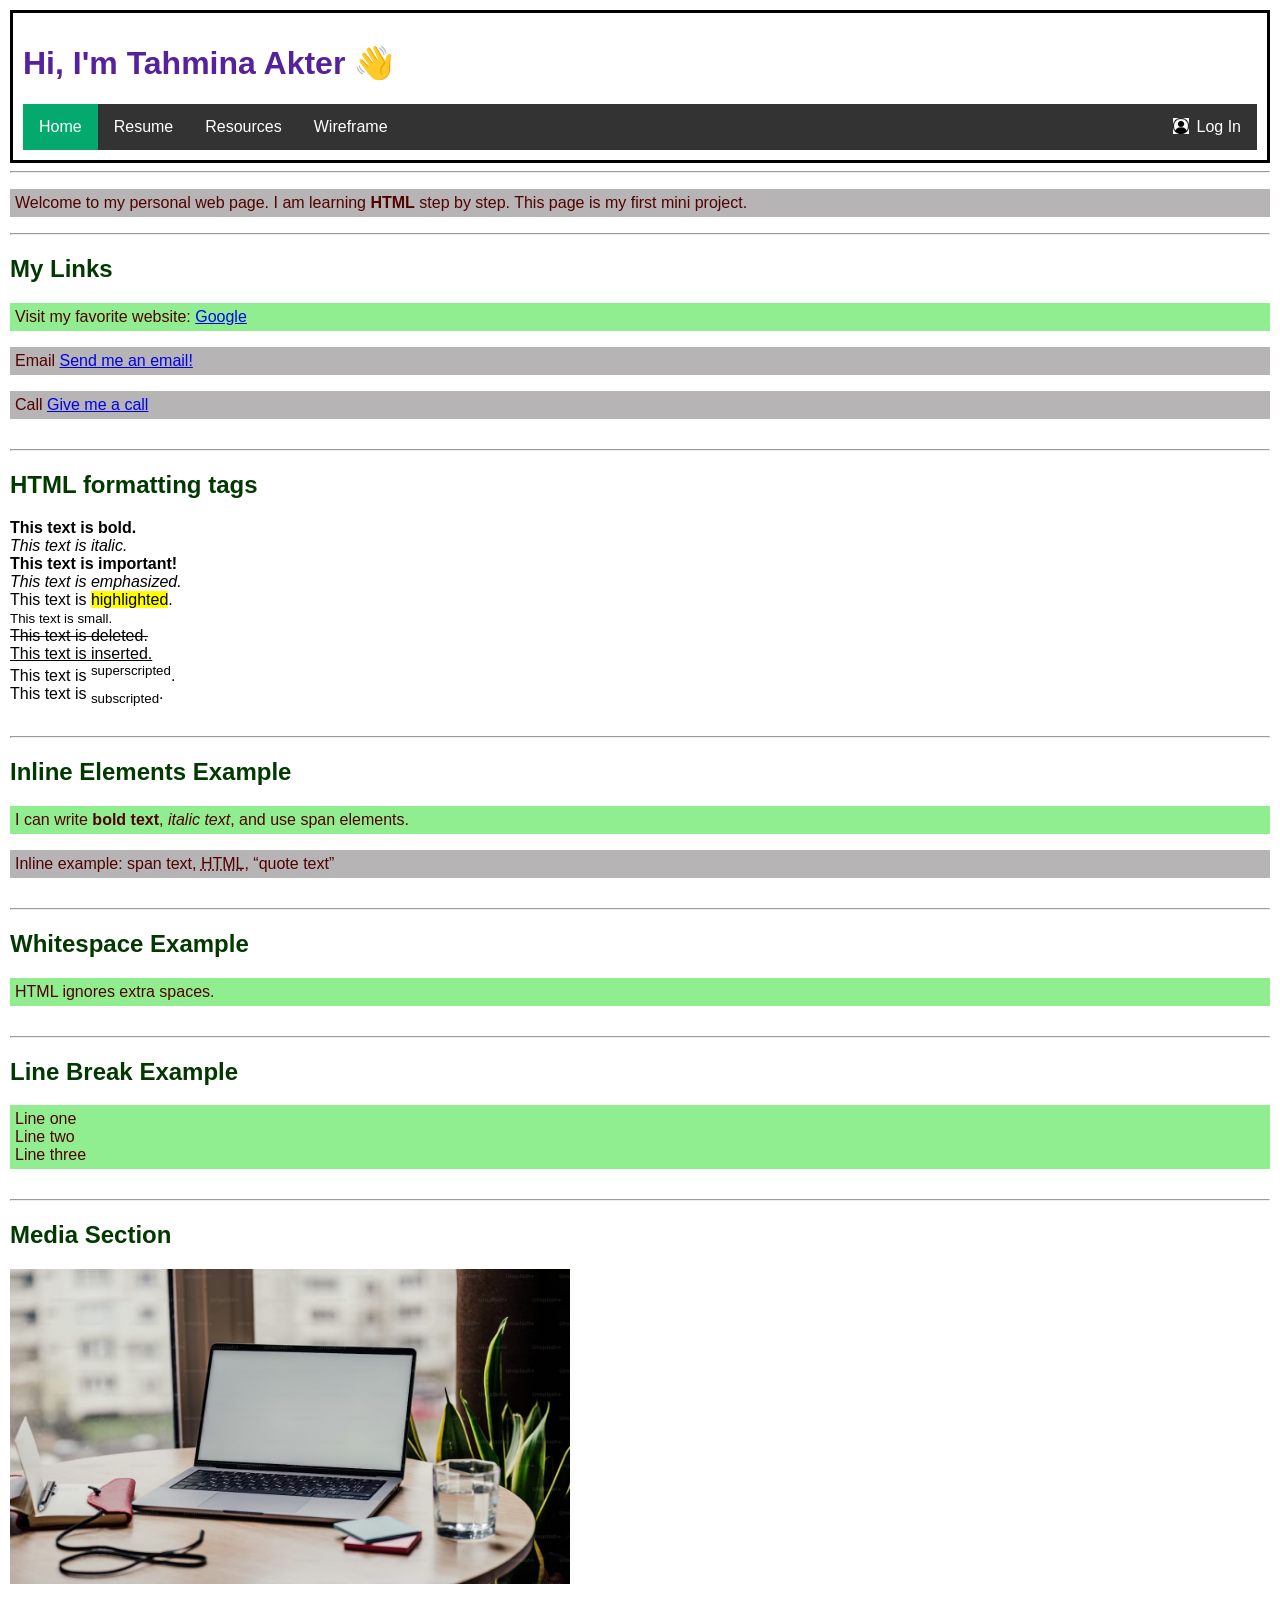
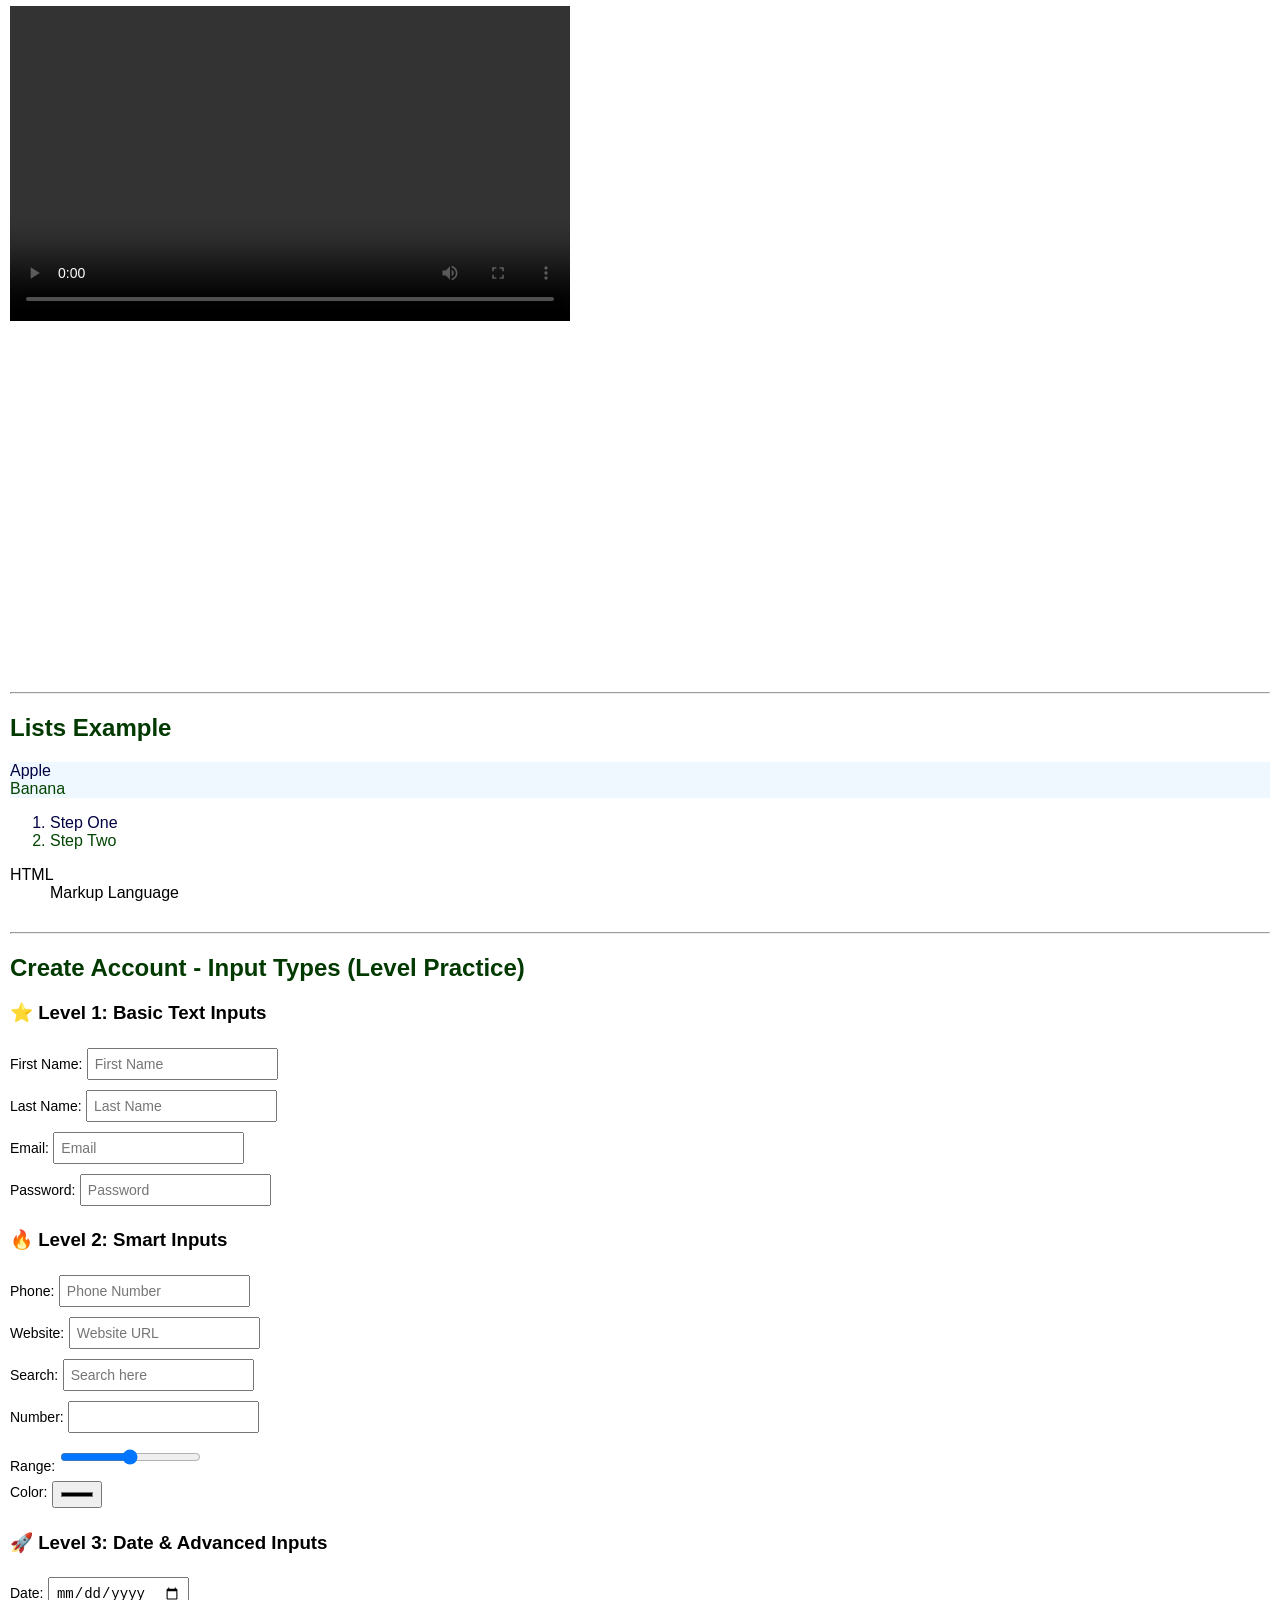
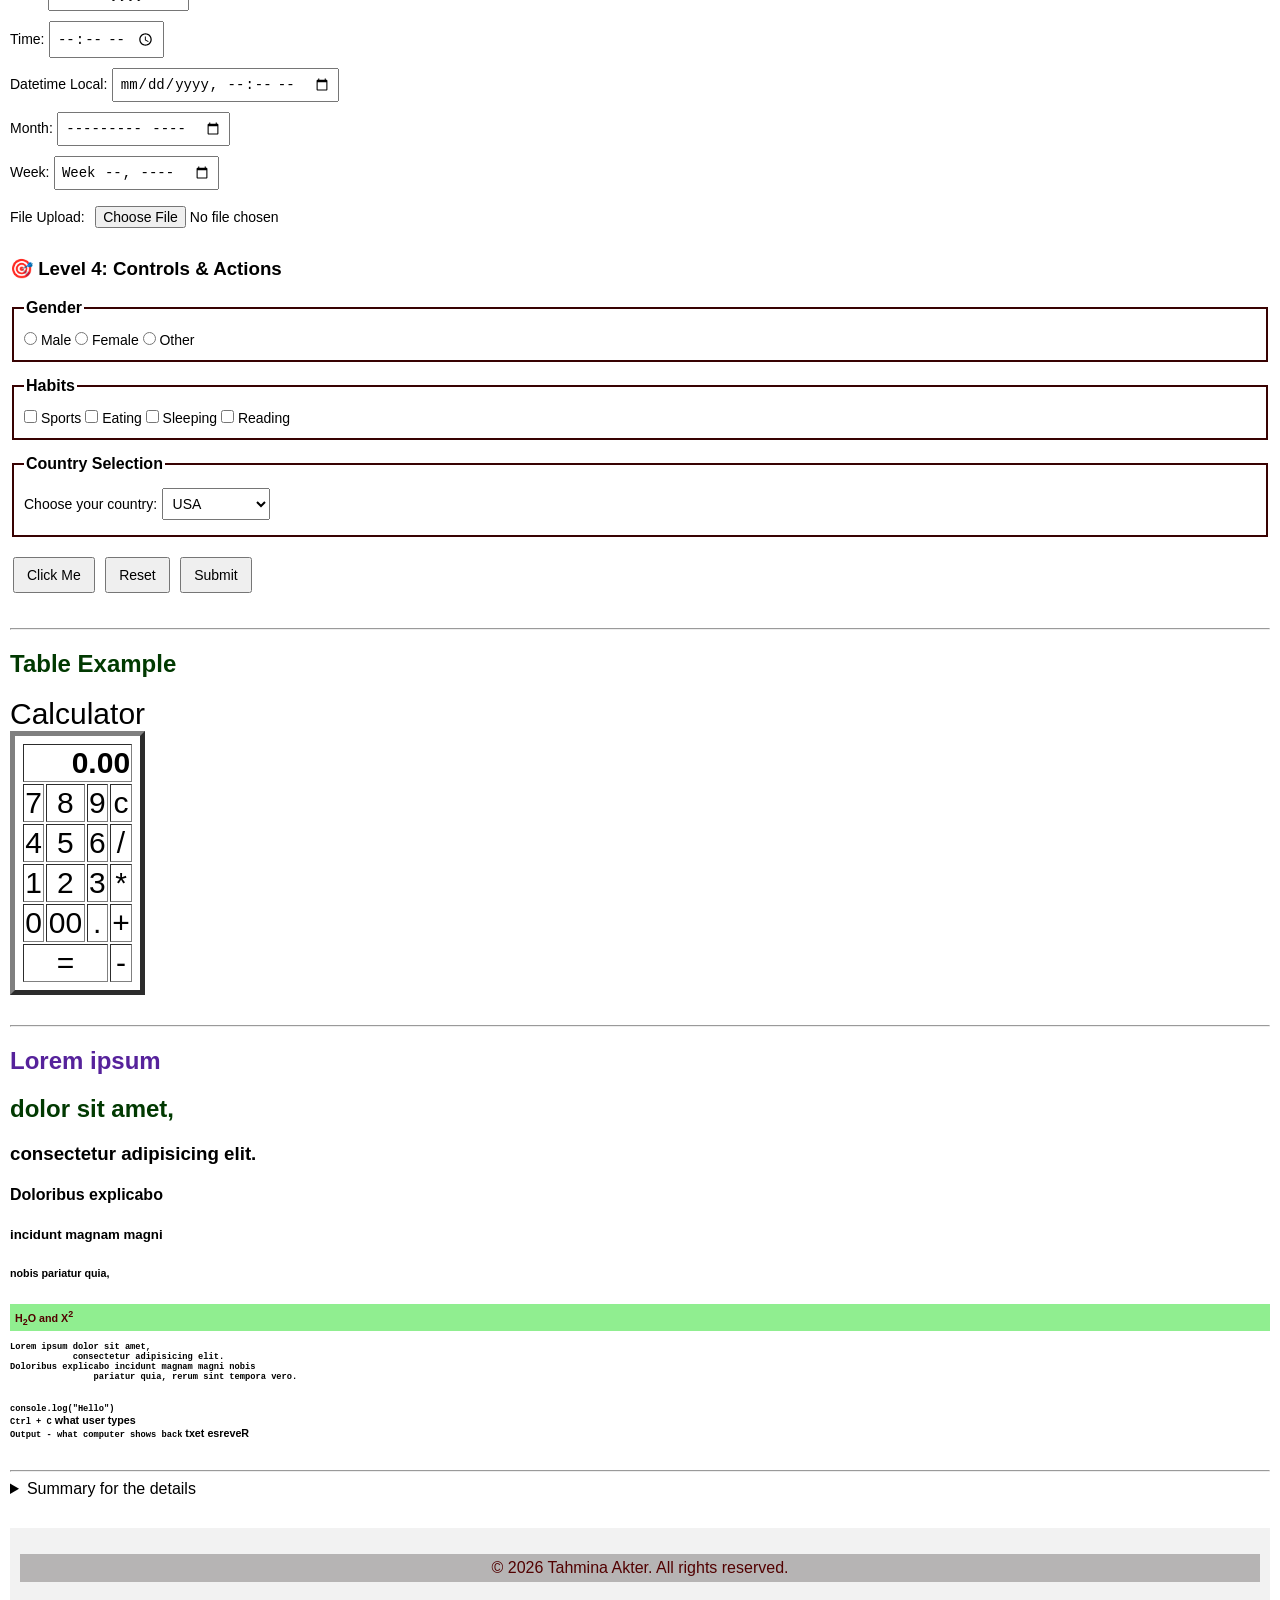
==== index.html @ 20cc5411 "Second Commit" ====
<!DOCTYPE html> <!-- tells the browser this is HTML5 -->
<html> <!-- root of your webpage -->

<head> <!-- This part is not visible on the page. It configures your site. -->
    <meta charset="utf-8"> <!-- Supports all characters -->
    <meta name="description" content="Fundamentals of HTML and CSS"> <!-- Helps SEO -->
    <title>Fundamentals-of-HTML-CSS</title> <!-- Shows in browser tab -->
    <link rel="stylesheet" href="./style.css"> <!-- Connects your CSS file -->

    <style>
        .wave {
            display: inline-block;
            transform-origin: 70% 70%;
            /* natural wave ratio */
            animation: wave-animation 2s infinite;
        }

        /* Defines how the hand rotates over time */
        @keyframes wave-animation {
            0% {
                transform: rotate(0deg);
            }

            15% {
                transform: rotate(14deg);
            }

            30% {
                transform: rotate(-8deg);
            }

            40% {
                transform: rotate(14deg);
            }

            50% {
                transform: rotate(-4deg);
            }

            60% {
                transform: rotate(10deg);
            }

            70% {
                transform: rotate(0deg);
            }

            100% {
                transform: rotate(0deg);
            }
        }
    </style>
</head>

<body> <!-- This part is visible on the page -->

    <!-- ================= HEADER ================= -->
    <header style="border: 3px solid black; padding: 10px">
        <!-- header contains Title (h1), Navigation (nav) & <span> is inline -->
        <h1>Hi, I'm Tahmina Akter <span class="wave">👋</span></h1>
        <nav aria-label="Primary navigation"> <!-- (SEO + accessibility) -->
            <ul>
                <li><a class="active" href="./index.html" target="_self" title="Landing page">Home</a></li>
                <li><a href="./resume/resume.html" target="_blank" title="Online Resume">Resume</a></li>
                <li><a href="./resources.html" target="_self" title="Practice Coding">Resources</a></li>
                <li><a href="https://wireframe.cc/D2swz4" target="_blank" rel="noopener noreferrer"
                        title="Landing Page Wireframe">Wireframe</a>
                </li>
                <li><a href="./login/login.html" target="_self" title="Login Page"><img src="./media/images/login.png"
                            alt="Login Icon" class="login-user" />Log In </a>
                </li>
            </ul>
        </nav>
    </header>

    <hr>

    <main> <!-- Main content (good for SEO + accessibility) -->

        <!-- ================= INTRO ================= -->
        <p>
            Welcome to my personal web page.
            I am learning <strong>HTML</strong> step by step.
            This page is my first mini project.
        </p>

        <hr>

        <!-- ================= LINKS ================= -->
        <section>
            <h2>My Links</h2>
            <p>
                Visit my favorite website:
                <a href="https://www.google.com">Google</a>
            </p>
            <p>
                Email
                <a href="mailto:tahmina.usa24@gmail.com">Send me an email!</a>
            </p>
            <p>
                Call
                <a href="tel:+13474076781">Give me a call</a>
            </p>
        </section>

        <hr>

        <!-- ================= SKILLS ================= -->
        <section>
            <h2>HTML formatting tags</h2>
            <b>This text is bold.</b><br>
            <i>This text is italic.</i><br>
            <strong>This text is important!</strong><br>
            <em>This text is emphasized.</em><br>
            This text is <mark>highlighted</mark>.<br>
            <small>This text is small.</small><br>
            <del>This text is deleted.</del><br>
            <ins>This text is inserted.</ins><br>
            This text is <sup>superscripted</sup>.<br>
            This text is <sub>subscripted</sub>.<br>
        </section>

        <hr>

        <!-- ================= INLINE EXAMPLES ================= -->
        <section>
            <h2>Inline Elements Example</h2>
            <p>
                I can write <b>bold text</b>, <em>italic text</em>,
                and use <span>span elements</span>.
            </p>

            <p>
                Inline example: <span>span text</span>,
                <abbr title="HyperText Markup Language">HTML</abbr>,
                <q>quote text</q>
            </p>
        </section>

        <hr>

        <!-- ================= WHITESPACE ================= -->
        <section>
            <h2>Whitespace Example</h2>
            <p>
                HTML ignores extra spaces.
            </p>
        </section>

        <hr>

        <!-- ================= LINE BREAK ================= -->
        <section>
            <h2>Line Break Example</h2>
            <p>
                Line one<br>
                Line two<br>
                Line three
            </p>
        </section>

        <hr>

        <!-- ================= MEDIA ================= -->
        <section>
            <h2>Media Section</h2>

            <img src="./media/images/pic1.png" alt="An image description" width="560px" height="315px">

            <br><br>

            <video width="560px" height="315px" controls>
                <source src="./media/vedio/vedio.mp4" type="video/mp4">
                <!-- <track src="subtitle.vtt" kind="subtitles" srclang="en" label="English"> -->
            </video>

            <br><br>

            <iframe width="560px" height="315px" src="https://www.youtube.com/embed/kUMe1FH4CHE"
                title="YouTube video player" frameborder="0" allowfullscreen>
            </iframe>

        </section>

        <hr>

        <!-- ================= LISTS ================= -->
        <section>
            <h2>Lists Example</h2>

            <ul style="display: block; background-color: aliceblue">
                <li>Apple</li>
                <li>Banana</li>
            </ul>

            <ol>
                <li>Step One</li>
                <li>Step Two</li>
            </ol>

            <dl>
                <dt>HTML</dt>
                <dd>Markup Language</dd>
            </dl>
        </section>

        <hr>

        <!-- ================= FORM ================= -->
        <section>
            <h2>Create Account - Input Types (Level Practice)</h2>

            <form action="#">

                <!-- ================= LEVEL 1 ================= -->
                <h3>⭐ Level 1: Basic Text Inputs</h3>

                <label>First Name:</label>
                <input type="text" placeholder="First Name" required><br>

                <label>Last Name:</label>
                <input type="text" placeholder="Last Name" required><br>

                <label>Email:</label>
                <input type="email" placeholder="Email"><br>

                <label>Password:</label>
                <input type="password" placeholder="Password"><br>


                <!-- ================= LEVEL 2 ================= -->
                <h3>🔥 Level 2: Smart Inputs</h3>

                <label>Phone:</label>
                <input type="tel" placeholder="Phone Number"><br>

                <label>Website:</label>
                <input type="url" placeholder="Website URL"><br>

                <label>Search:</label>
                <input type="search" placeholder="Search here"><br>

                <label>Number:</label>
                <input type="number"><br>

                <label>Range:</label>
                <input type="range"><br>

                <label>Color:</label>
                <input type="color"><br>


                <!-- ================= LEVEL 3 ================= -->
                <h3>🚀 Level 3: Date & Advanced Inputs</h3>

                <label>Date:</label>
                <input type="date"><br>

                <label>Time:</label>
                <input type="time"><br>

                <label>Datetime Local:</label>
                <input type="datetime-local"><br>

                <label>Month:</label>
                <input type="month"><br>

                <label>Week:</label>
                <input type="week"><br>

                <label>File Upload:</label>
                <input type="file"><br>


                <!-- ================= LEVEL 4 ================= -->
                <h3>🎯 Level 4: Controls & Actions</h3>
                <fieldset>
                    <legend>Gender</legend>

                    <label>
                        <input type="radio" name="gender" value="male">
                        Male
                    </label>

                    <label>
                        <input type="radio" name="gender" value="female">
                        Female
                    </label>

                    <label>
                        <input type="radio" name="gender" value="other">
                        Other
                    </label>
                </fieldset>

                <fieldset>
                    <legend>Habits</legend>

                    <label>
                        <input type="checkbox" name="habits" value="sports">
                        Sports
                    </label>

                    <label>
                        <input type="checkbox" name="habits" value="eating">
                        Eating
                    </label>

                    <label>
                        <input type="checkbox" name="habits" value="sleeping">
                        Sleeping
                    </label>

                    <label>
                        <input type="checkbox" name="habits" value="reading">
                        Reading
                    </label>
                </fieldset>

                <fieldset>
                    <legend>Country Selection</legend>

                    <!-- id → used for label + JavaScript; name → used when submitting form data to a server; Use for="id" → most common and clean -->
                    <label for="country">Choose your country:</label>
                    <select id="country" name="country">
                        <option value="bangladesh">Bangladesh</option>
                        <option value="usa" selected>USA</option>
                        <option value="uk">UK</option>
                        <option value="canada">Canada</option>
                        <option value="india">India</option>
                    </select>
                </fieldset>

                <input type="button" value="Click Me">
                <input type="reset">
                <input type="submit">

            </form>
        </section>

        <hr>

        <!-- ================= TABLE ================= -->
        <section>
            <h2>Table Example</h2>

            <table border="5">
                <caption>Calculator</caption>
                <thead>
                    <tr>
                        <th colspan="4" style="text-align: right;">0.00</th>
                    </tr>
                </thead>
                <tbody>
                    <tr>
                        <td>7</td>
                        <td>8</td>
                        <td>9</td>
                        <td>c</td>
                    </tr>
                    <tr>
                        <td>4</td>
                        <td>5</td>
                        <td>6</td>
                        <td>/</td>
                    </tr>

                    <tr>
                        <td>1</td>
                        <td>2</td>
                        <td>3</td>
                        <td>*</td>
                    </tr>

                    <tr>
                        <td>0</td>
                        <td>00</td>
                        <td>.</td>
                        <td>+</td>
                    </tr>
                </tbody>
                <tfoot>
                    <tr>
                        <td colspan="3">=</td>
                        <td>-</td>
                    </tr>
                </tfoot>
            </table>
        </section>

        <hr>

        <!-- ================= EXTRA ELEMENTS ================= -->
        <section>
            <h1>Lorem ipsum</h1>
            <h2>dolor sit amet,</h2>
            <h3>consectetur adipisicing elit.<h3>
                    <h4>Doloribus explicabo<h4>
                            <h5>incidunt magnam magni<h5>
                                    <h6>nobis pariatur quia,<h6>

                                            <p>H<sub>2</sub>O and X<sup>2</sup></p>

                                            <pre>Lorem ipsum dolor sit amet, 
            consectetur adipisicing elit.
Doloribus explicabo incidunt magnam magni nobis
                pariatur quia, rerum sint tempora vero.
            </pre>

                                            <code>console.log("Hello")</code>

                                            <br>

                                            <kbd>Ctrl + C</kbd> what user types

                                            <br>

                                            <samp>Output - what computer shows back</samp>

                                            <bdo dir="rtl">Reverse text</bdo>

                                            <noscript>This website works best with JavaScript enabled.</noscript>
        </section>

        <hr>

        <!-- DETAILS FIXED -->
        <details>
            <summary>Summary for the details</summary>
            <p>This is hidden content that can be expanded.</p>
        </details>

    </main>

    <!-- ================= FOOTER ================= -->
    <footer>
        <p>© 2026 Tahmina Akter. All rights reserved.</p>
    </footer>


</body>

</html>
---- style.css ----
/* ============ GLOBAL SETTING ============ */
*,
*::before,
*::after {
    box-sizing: border-box;
}

body {
    margin: 10px;
    font-family: Arial, sans-serif;
}

/* =============== HEADINGS =============== */
h1 {
    color: rgb(86, 34, 155);
}

h2 {
    color: rgb(1, 57, 1);
}

/* =============== PARAGRAPH =============== */
p {
    background-color: rgb(182, 180, 180);
    padding: 5px;
    color: #520101;
}

table {
    margin: 5px 0;
    /* 5px → top and bottom margin; 0 → left and right margin */
    padding: 6px;
    font-size: 30px;
    text-align: center;
}

/* ================= NAVBAR ================= */
ul {
    display: flex;
    /* Horizontal layout */
    list-style: none;
    margin: 0;
    padding: 0;
    background-color: #333;
}

li:last-child {
    border-right: none;
    margin-left: auto;
    /* pushes login to right */
}

li a {
    display: flex;
    color: white;
    text-align: center;
    padding: 14px 16px;
    text-decoration: none;
}

li a:hover {
    background-color: #111;
}

li a.active {
    background-color: #04AA6D;
}

/* ============== LOGIN ICON ============== */
.login-user {
    height: 1em;
    /* Makes icon same size as text */
    margin-right: 0.5em;

}

/* LIST COLORS (Targets specific list items)  */

li:nth-child(1) {
    color: rgb(2, 2, 67);
}

li:nth-child(2) {
    color: rgb(2, 68, 2);
}

/* =============== SECTIONS =============== */
section {
    margin-bottom: 30px;
}

section p:first-of-type {
    background: lightgreen;
}

/* ============= FORM STYLING ============= */
input,
select {
    margin: 5px 0;
    /* 5px → top and bottom margin; 0 → left and right margin */
    padding: 6px;
    font-size: 14px;
}

fieldset {
    margin-bottom: 15px;
    padding: 10px;
    border: 2px solid #380202;
}

legend {
    font-weight: bold;
}

label {
    font-size: 14px;
    margin-top: 10px;
}

/* ============= BUTTONS ============= */
input[type="button"],
input[type="reset"],
input[type="submit"] {
    padding: 8px 12px;
    margin: 5px 3px;
    cursor: pointer;
}


/* ================= FOOTER ================= */
footer {
    text-align: center;
    margin-top: 30px;
    padding: 10px;
    background: #f2f2f2;
}
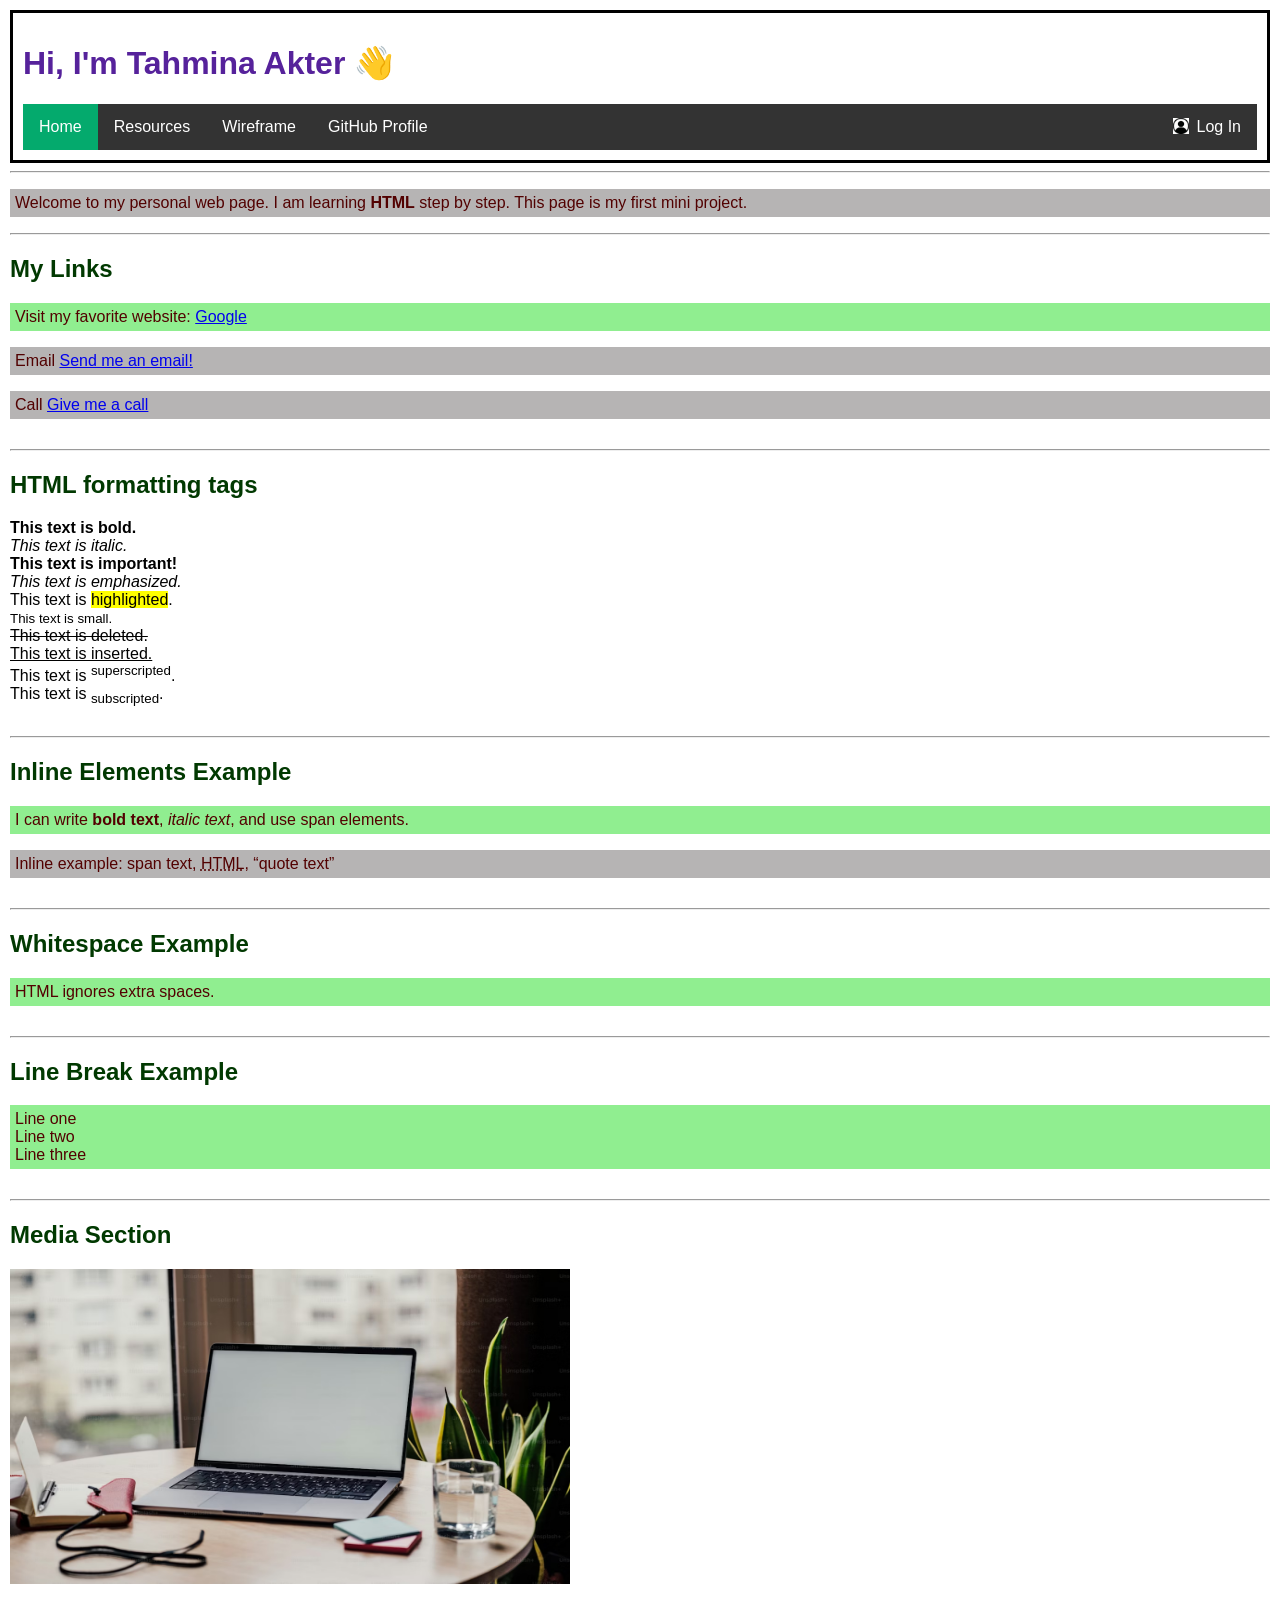
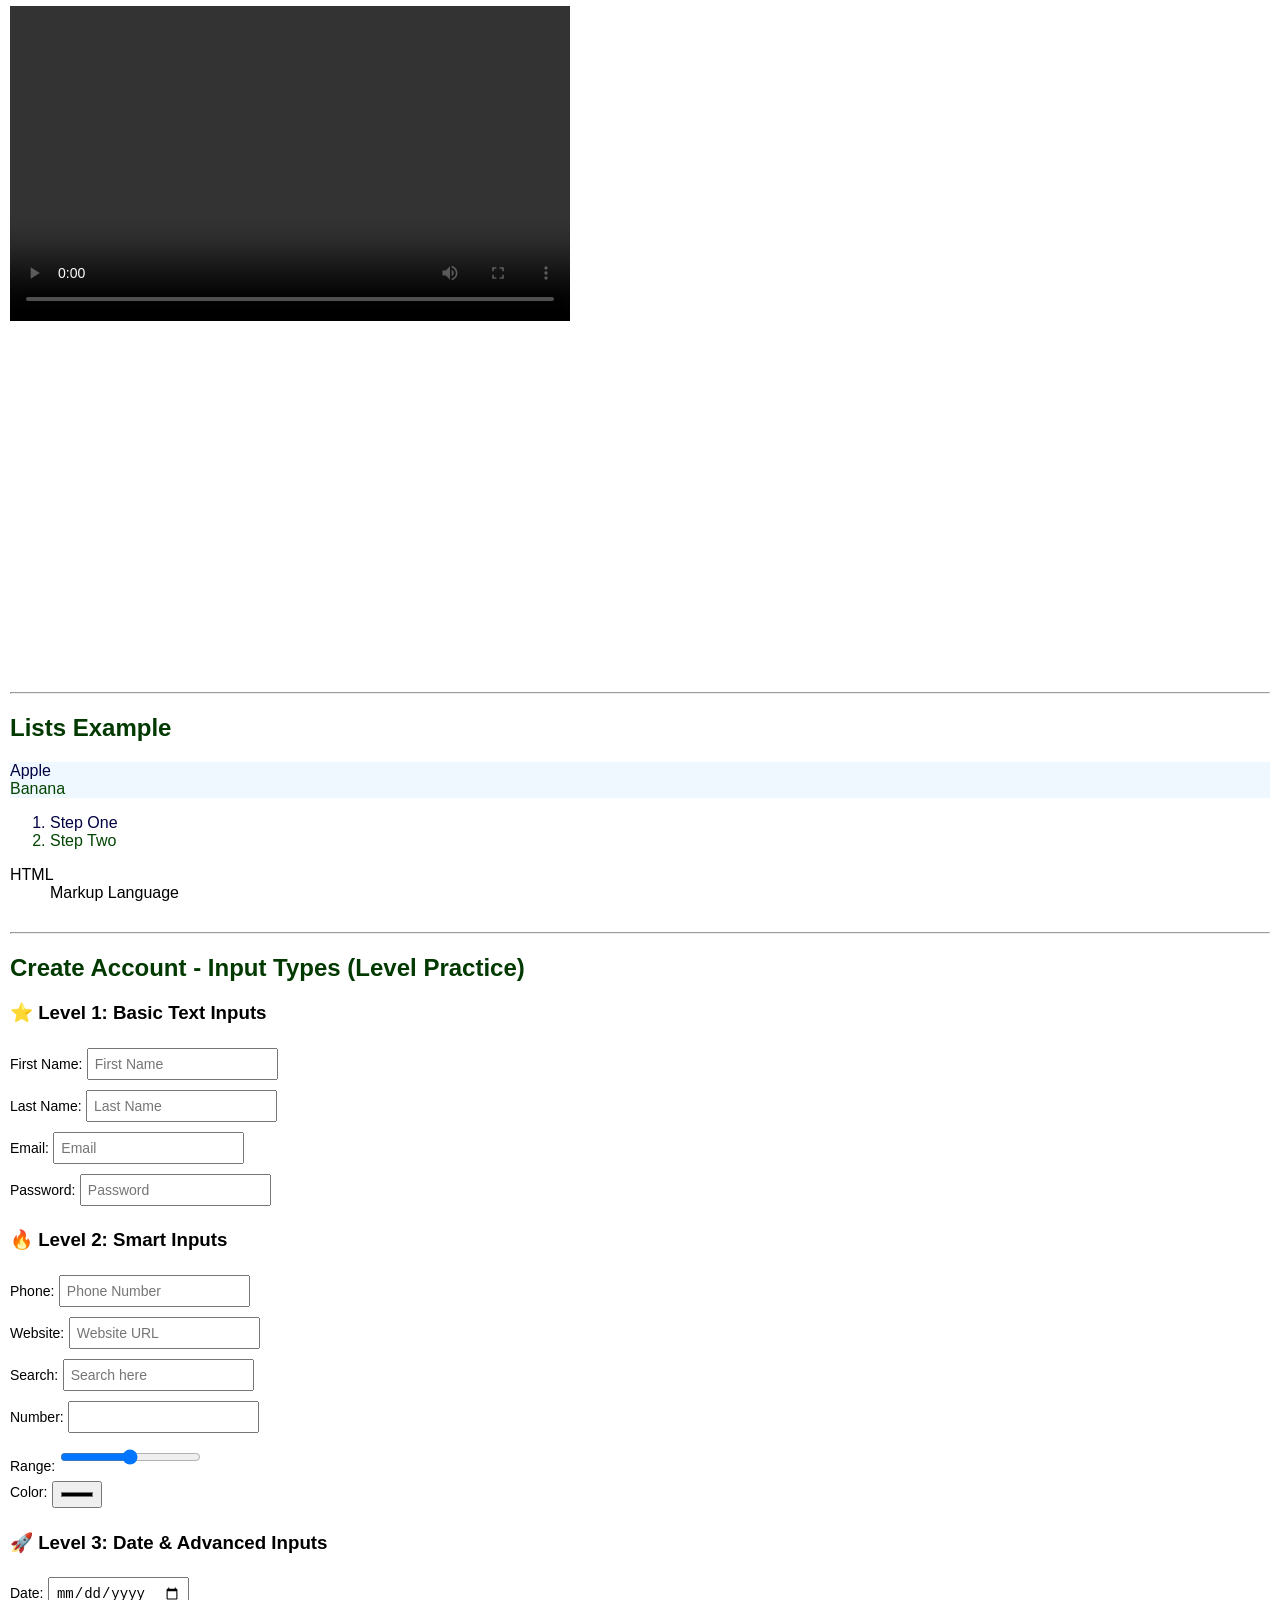
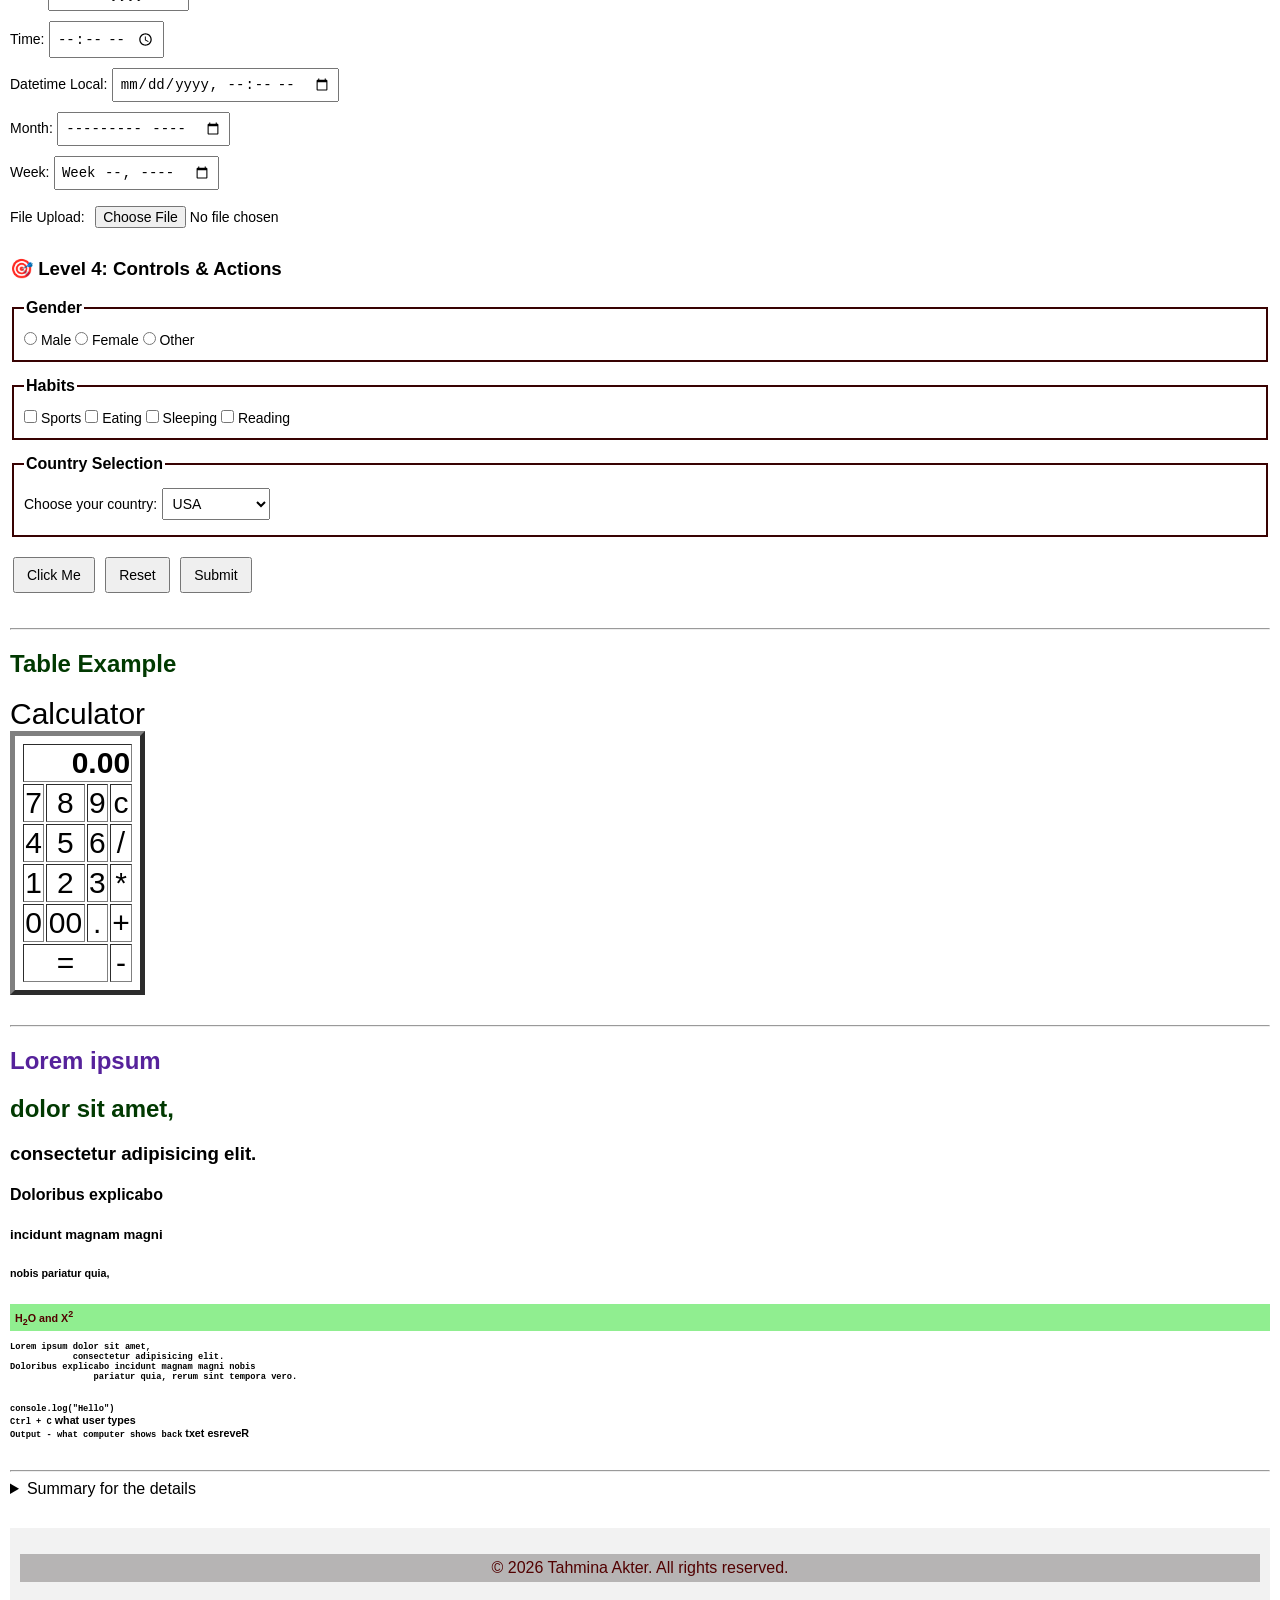
==== commit 532506ae: "New Update" ====
--- a/index.html
+++ b/index.html
@@ -5,6 +5,7 @@
     <meta charset="utf-8"> <!-- Supports all characters -->
     <meta name="description" content="Fundamentals of HTML and CSS"> <!-- Helps SEO -->
     <title>Fundamentals-of-HTML-CSS</title> <!-- Shows in browser tab -->
+    <link rel="icon" href="./media/images/favicon.ico" type="image/x-icon" sizes="32x32">
     <link rel="stylesheet" href="./style.css"> <!-- Connects your CSS file -->
 
     <style>
@@ -61,10 +62,12 @@
         <nav aria-label="Primary navigation"> <!-- (SEO + accessibility) -->
             <ul>
                 <li><a class="active" href="./index.html" target="_self" title="Landing page">Home</a></li>
-                <li><a href="./resume/resume.html" target="_blank" title="Online Resume">Resume</a></li>
                 <li><a href="./resources.html" target="_self" title="Practice Coding">Resources</a></li>
                 <li><a href="https://wireframe.cc/D2swz4" target="_blank" rel="noopener noreferrer"
                         title="Landing Page Wireframe">Wireframe</a>
+                </li>
+                <li><a href="https://github.com/tahmina-official" target="_blank" rel="noopener noreferrer"
+                        title="Landing Page Wireframe">GitHub Profile</a>
                 </li>
                 <li><a href="./login/login.html" target="_self" title="Login Page"><img src="./media/images/login.png"
                             alt="Login Icon" class="login-user" />Log In </a>
@@ -171,7 +174,7 @@
 
             <video width="560px" height="315px" controls>
                 <source src="./media/vedio/vedio.mp4" type="video/mp4">
-                <!-- <track src="subtitle.vtt" kind="subtitles" srclang="en" label="English"> -->
+                <track src="subtitle.vtt" kind="subtitles" srclang="en" label="English">
             </video>
 
             <br><br>
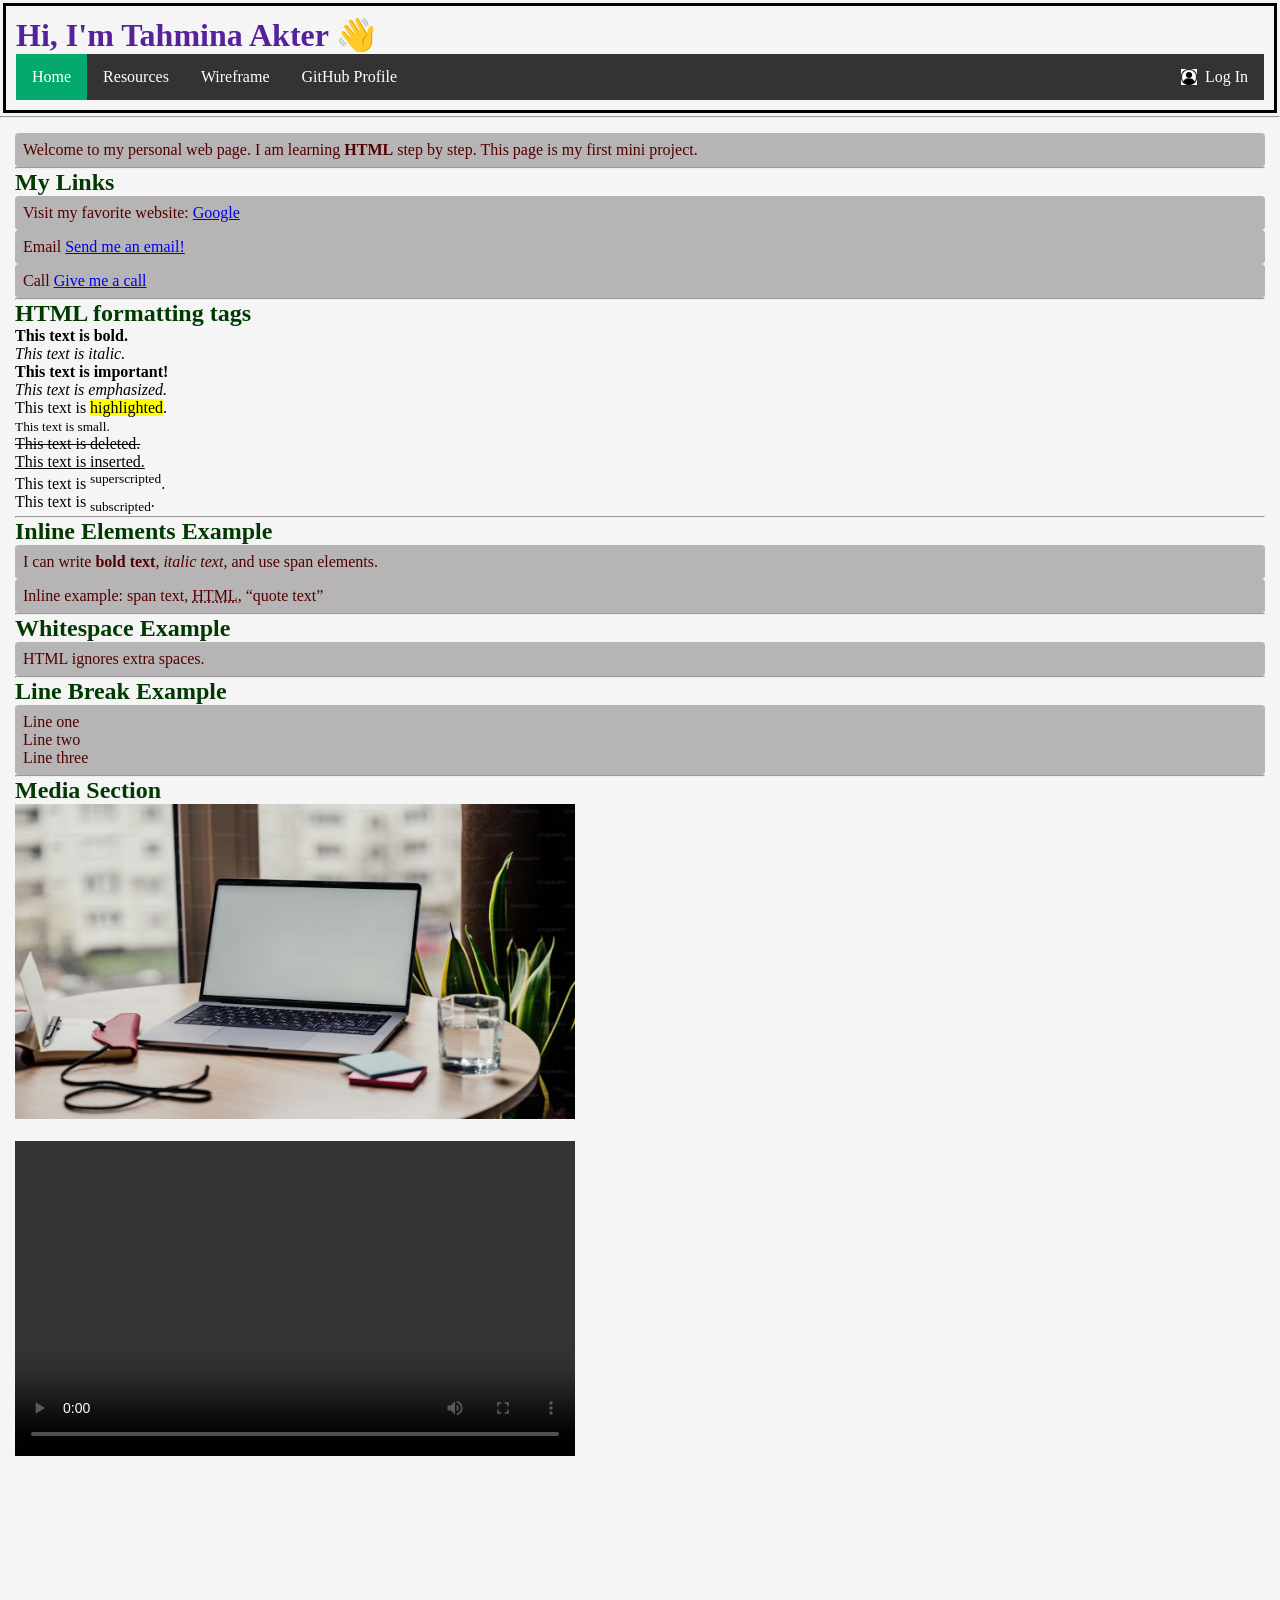
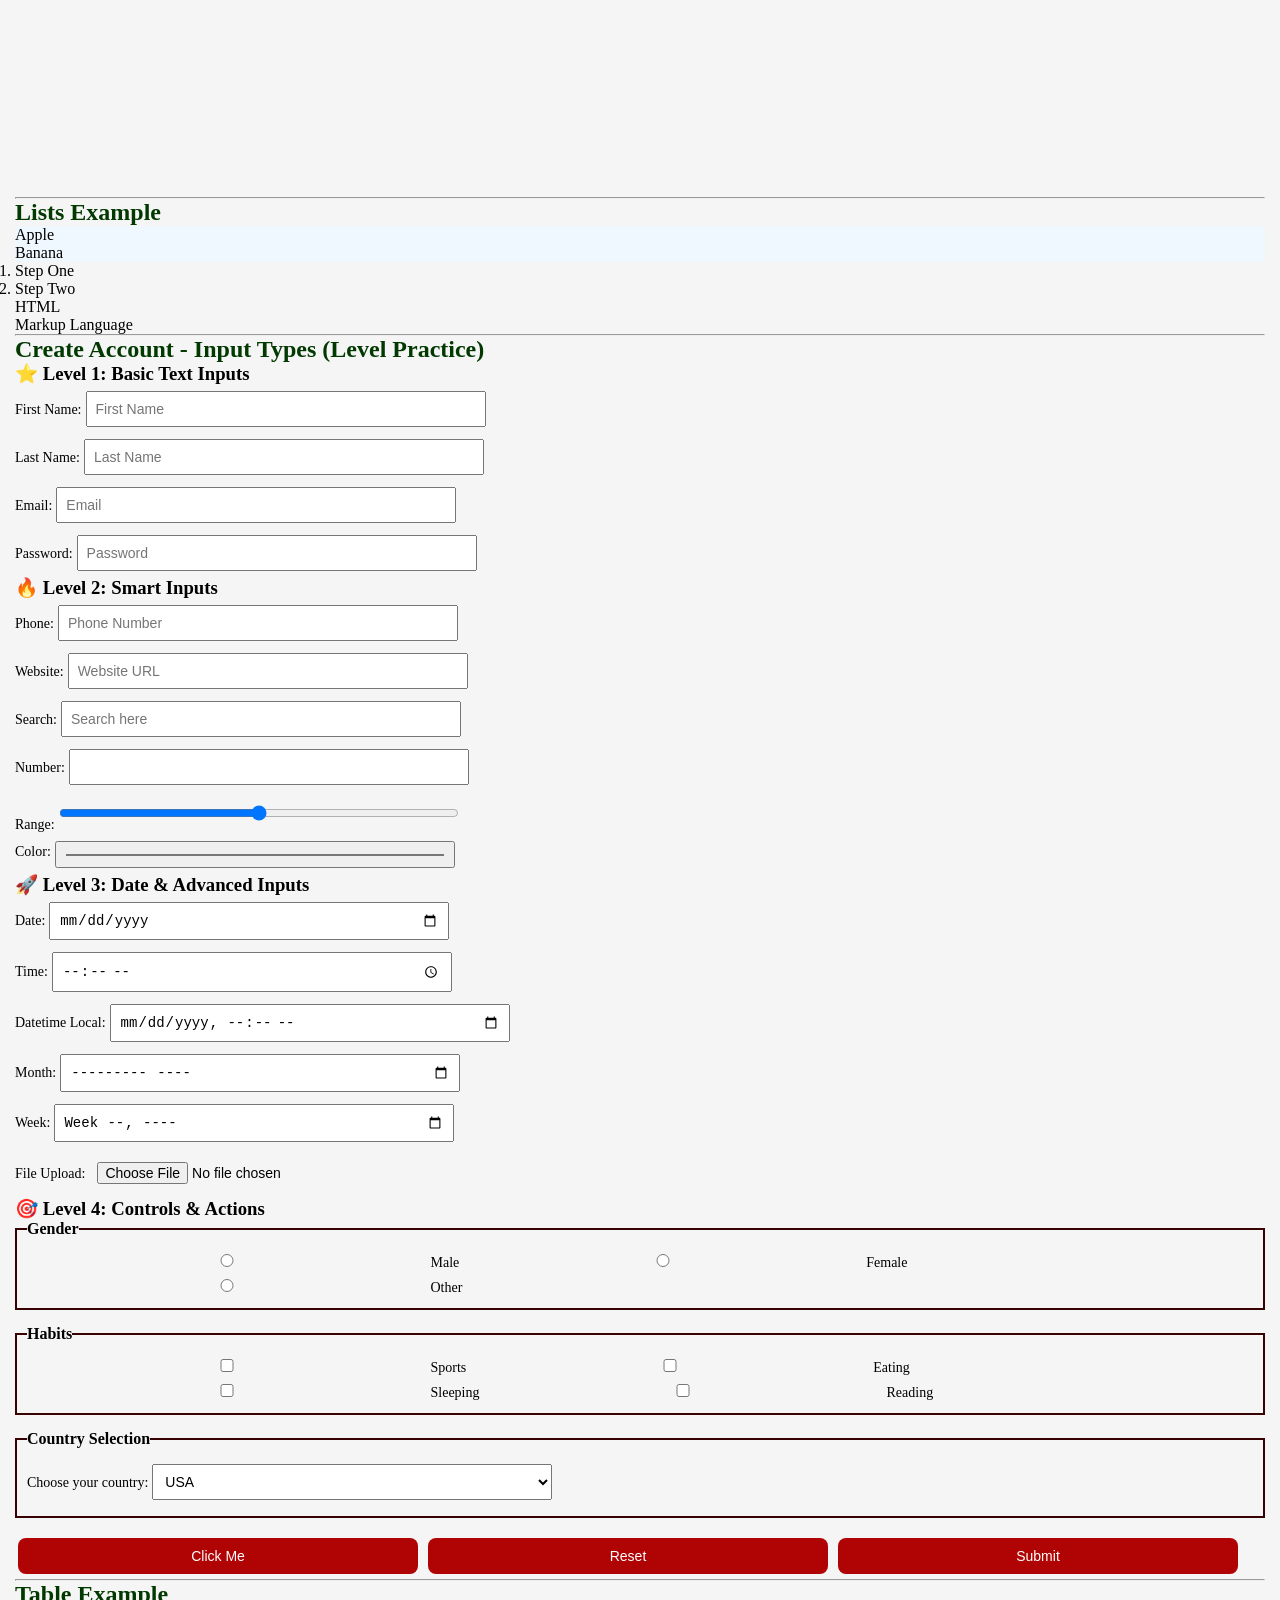
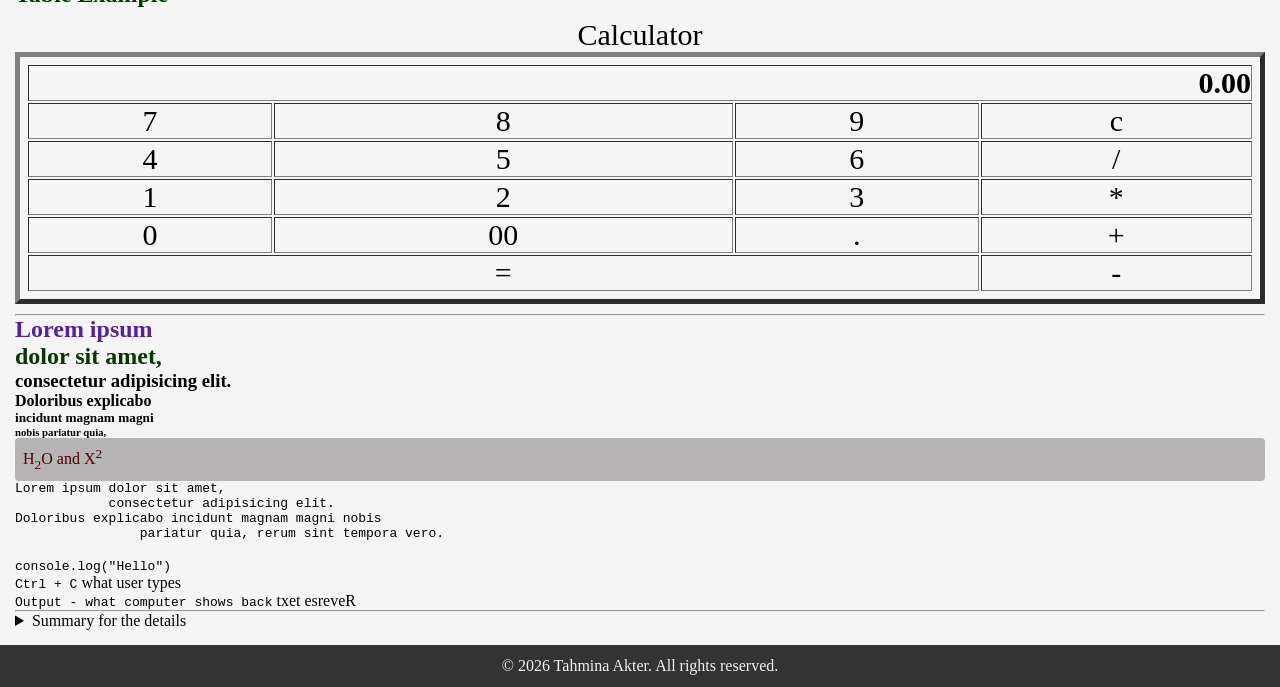
==== commit e69c2073: "Final commit" ====
--- a/index.html
+++ b/index.html
@@ -5,7 +5,7 @@
     <meta charset="utf-8"> <!-- Supports all characters -->
     <meta name="description" content="Fundamentals of HTML and CSS"> <!-- Helps SEO -->
     <title>Fundamentals-of-HTML-CSS</title> <!-- Shows in browser tab -->
-    <link rel="icon" href="./media/images/favicon.ico" type="image/x-icon" sizes="32x32">
+    <link rel="icon" type="image/x-icon" href="./media/images/favicon.ico">
     <link rel="stylesheet" href="./style.css"> <!-- Connects your CSS file -->
 
     <style>
@@ -56,7 +56,7 @@
 <body> <!-- This part is visible on the page -->
 
     <!-- ================= HEADER ================= -->
-    <header style="border: 3px solid black; padding: 10px">
+    <header style="margin: 3px; border: 3px solid black; padding: 10px">
         <!-- header contains Title (h1), Navigation (nav) & <span> is inline -->
         <h1>Hi, I'm Tahmina Akter <span class="wave">👋</span></h1>
         <nav aria-label="Primary navigation"> <!-- (SEO + accessibility) -->
@@ -81,12 +81,13 @@
     <main> <!-- Main content (good for SEO + accessibility) -->
 
         <!-- ================= INTRO ================= -->
-        <p>
-            Welcome to my personal web page.
-            I am learning <strong>HTML</strong> step by step.
-            This page is my first mini project.
-        </p>
-
+        <section>
+            <p>
+                Welcome to my personal web page.
+                I am learning <strong>HTML</strong> step by step.
+                This page is my first mini project.
+            </p>
+        </section>
         <hr>
 
         <!-- ================= LINKS ================= -->
@@ -168,12 +169,12 @@
         <section>
             <h2>Media Section</h2>
 
-            <img src="./media/images/pic1.png" alt="An image description" width="560px" height="315px">
+            <img src="./media/images/pic1.png" alt="Sample project image showing HTML layout" width="560px" height="315px">
 
             <br><br>
 
             <video width="560px" height="315px" controls>
-                <source src="./media/vedio/vedio.mp4" type="video/mp4">
+                <source src="./media/video/video.mp4" type="video/mp4">
                 <track src="subtitle.vtt" kind="subtitles" srclang="en" label="English">
             </video>
 
@@ -397,10 +398,10 @@
         <section>
             <h1>Lorem ipsum</h1>
             <h2>dolor sit amet,</h2>
-            <h3>consectetur adipisicing elit.<h3>
-                    <h4>Doloribus explicabo<h4>
-                            <h5>incidunt magnam magni<h5>
-                                    <h6>nobis pariatur quia,<h6>
+            <h3>consectetur adipisicing elit.</h3>
+                    <h4>Doloribus explicabo</h4>
+                            <h5>incidunt magnam magni</h5>
+                                    <h6>nobis pariatur quia,</h6>
 
                                             <p>H<sub>2</sub>O and X<sup>2</sup></p>
 
@@ -426,18 +427,19 @@
         </section>
 
         <hr>
-
-        <!-- DETAILS FIXED -->
-        <details>
-            <summary>Summary for the details</summary>
-            <p>This is hidden content that can be expanded.</p>
-        </details>
+        <section>
+            <!-- DETAILS FIXED -->
+            <details>
+                <summary>Summary for the details</summary>
+                <p>This is hidden content that can be expanded.</p>
+            </details>
+        </section>
 
     </main>
 
     <!-- ================= FOOTER ================= -->
     <footer>
-        <p>© 2026 Tahmina Akter. All rights reserved.</p>
+        © 2026 Tahmina Akter. All rights reserved.
     </footer>
 
 
--- a/style.css
+++ b/style.css
@@ -1,16 +1,28 @@
-/* ============ GLOBAL SETTING ============ */
+/* ============ GLOBAL RESET ============ */
 *,
 *::before,
 *::after {
+    margin: 0;
+    padding: 0;
     box-sizing: border-box;
 }
 
+/* ============ BASE STYLES ============ */
 body {
-    margin: 10px;
-    font-family: Arial, sans-serif;
-}
-
-/* =============== HEADINGS =============== */
+    font-family: Georgia, 'Times New Roman', Times, serif;
+    min-height: 100vh;
+    display: flex;
+    flex-direction: column;
+    background: #f5f5f5;
+}
+
+/* Main takes remaining space (sticky footer) */
+main {
+    flex: 1;
+    padding: 15px;
+}
+
+/* ============ HEADINGS ============ */
 h1 {
     color: rgb(86, 34, 155);
 }
@@ -19,86 +31,68 @@
     color: rgb(1, 57, 1);
 }
 
-/* =============== PARAGRAPH =============== */
+/* ============ PARAGRAPH ============ */
 p {
     background-color: rgb(182, 180, 180);
-    padding: 5px;
+    padding: 8px;
     color: #520101;
-}
-
+    border-radius: 4px;
+}
+
+/* ============ TABLE ============ */
 table {
-    margin: 5px 0;
-    /* 5px → top and bottom margin; 0 → left and right margin */
+    margin: 10px 0;
     padding: 6px;
-    font-size: 30px;
+    font-size: clamp(14px, 2.5vw, 30px);
     text-align: center;
-}
-
-/* ================= NAVBAR ================= */
+    width: 100%;
+}
+
+/* ============ NAVBAR ============ */
 ul {
     display: flex;
-    /* Horizontal layout */
+    flex-wrap: wrap;
     list-style: none;
-    margin: 0;
-    padding: 0;
     background-color: #333;
 }
 
+/* Push last item to right */
 li:last-child {
-    border-right: none;
     margin-left: auto;
-    /* pushes login to right */
 }
 
 li a {
     display: flex;
+    align-items: center;
     color: white;
-    text-align: center;
     padding: 14px 16px;
     text-decoration: none;
-}
-
+    transition: 0.3s;
+}
+
+/* Hover */
 li a:hover {
     background-color: #111;
 }
 
+/* Active link */
 li a.active {
     background-color: #04AA6D;
 }
 
-/* ============== LOGIN ICON ============== */
+/* Login icon */
 .login-user {
     height: 1em;
-    /* Makes icon same size as text */
     margin-right: 0.5em;
-
-}
-
-/* LIST COLORS (Targets specific list items)  */
-
-li:nth-child(1) {
-    color: rgb(2, 2, 67);
-}
-
-li:nth-child(2) {
-    color: rgb(2, 68, 2);
-}
-
-/* =============== SECTIONS =============== */
-section {
-    margin-bottom: 30px;
-}
-
-section p:first-of-type {
-    background: lightgreen;
-}
-
-/* ============= FORM STYLING ============= */
+}
+
+/* ============ FORM ELEMENTS ============ */
 input,
 select {
-    margin: 5px 0;
-    /* 5px → top and bottom margin; 0 → left and right margin */
-    padding: 6px;
+    width: 100%;
+    max-width: 400px;
+    margin: 6px 0;
+    padding: 8px;
     font-size: 14px;
 }
 
@@ -114,23 +108,99 @@
 
 label {
     font-size: 14px;
-    margin-top: 10px;
-}
-
-/* ============= BUTTONS ============= */
+}
+
+/* Buttons */
 input[type="button"],
 input[type="reset"],
 input[type="submit"] {
-    padding: 8px 12px;
+    padding: 10px 14px;
     margin: 5px 3px;
     cursor: pointer;
-}
-
-
-/* ================= FOOTER ================= */
+    border-radius: 8px;
+    background-color: #b00404;
+    color: #fff;
+    border: none;
+}
+
+/* ============ BUTTON LINK ============ */
+.custom-btn {
+    text-decoration: none;
+    background: #3498db;
+    color: white;
+    padding: 8px 14px;
+    border-radius: 6px;
+    font-size: 14px;
+    display: inline-block;
+    transition: 0.3s;
+}
+
+.custom-btn:hover {
+    background: #1d6fa5;
+}
+
+/* ============ CARD DESIGN ============ */
+.card-box {
+    background: #fff;
+    padding: 20px;
+    border-radius: 12px;
+    box-shadow: 0 4px 12px rgba(0,0,0,0.1);
+    text-align: center;
+    transition: transform 0.3s ease;
+}
+
+/* Hover effect */
+.card-box:hover {
+    transform: translateY(-5px);
+}
+
+/* ============ FOOTER ============ */
 footer {
+    background: #333;
+    color: #f2f2f2;
     text-align: center;
-    margin-top: 30px;
-    padding: 10px;
-    background: #f2f2f2;
+    padding: 12px;
+    margin-top: auto;
+}
+
+/* ============ RESPONSIVE DESIGN ============ */
+
+/* Tablet */
+@media (max-width: 992px) {
+    .row {
+        gap: 15px;
+    }
+}
+
+/* Mobile */
+@media (max-width: 768px) {
+
+    ul {
+        flex-direction: column;
+    }
+
+    li:last-child {
+        margin-left: 0;
+    }
+
+    input,
+    select {
+        max-width: 100%;
+    }
+}
+
+/* Small mobile */
+@media (max-width: 480px) {
+
+    main {
+        padding: 10px;
+    }
+
+    .card-box {
+        padding: 15px;
+    }
+
+    li a {
+        padding: 12px;
+    }
 }
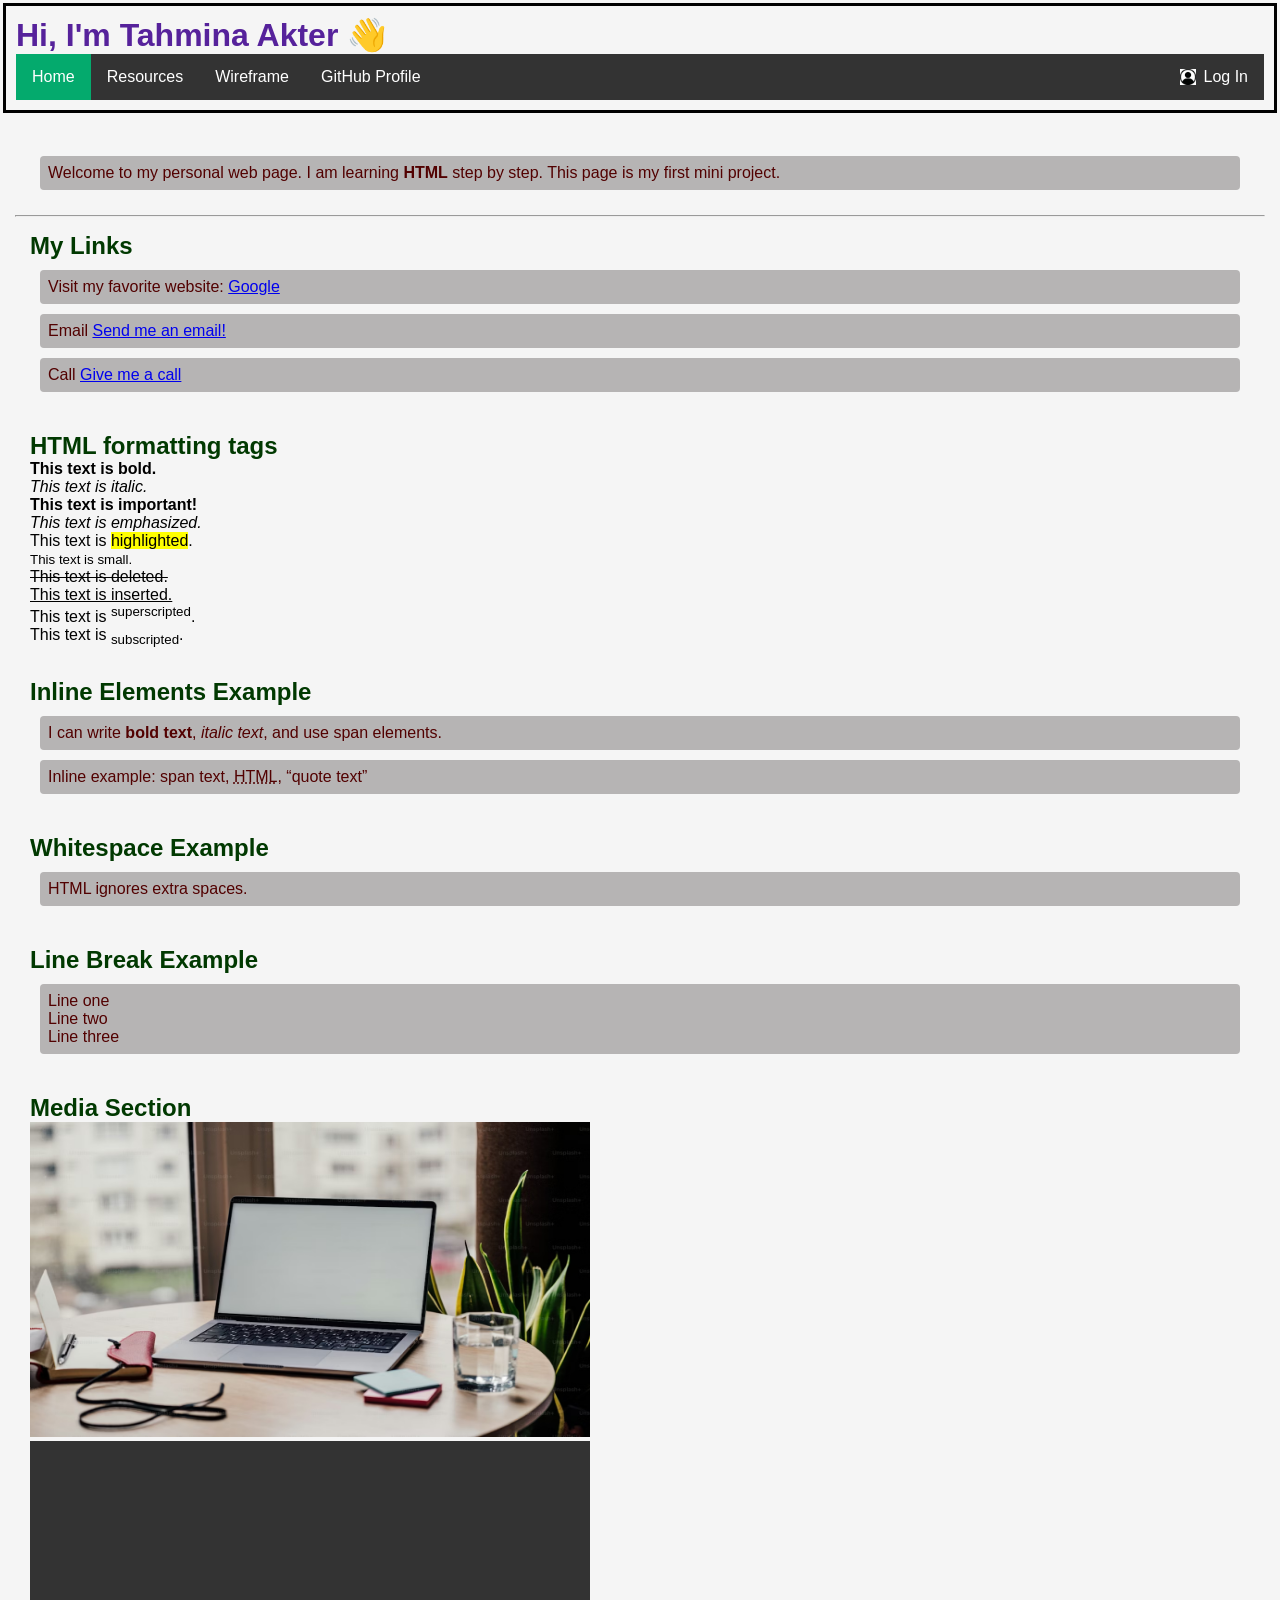
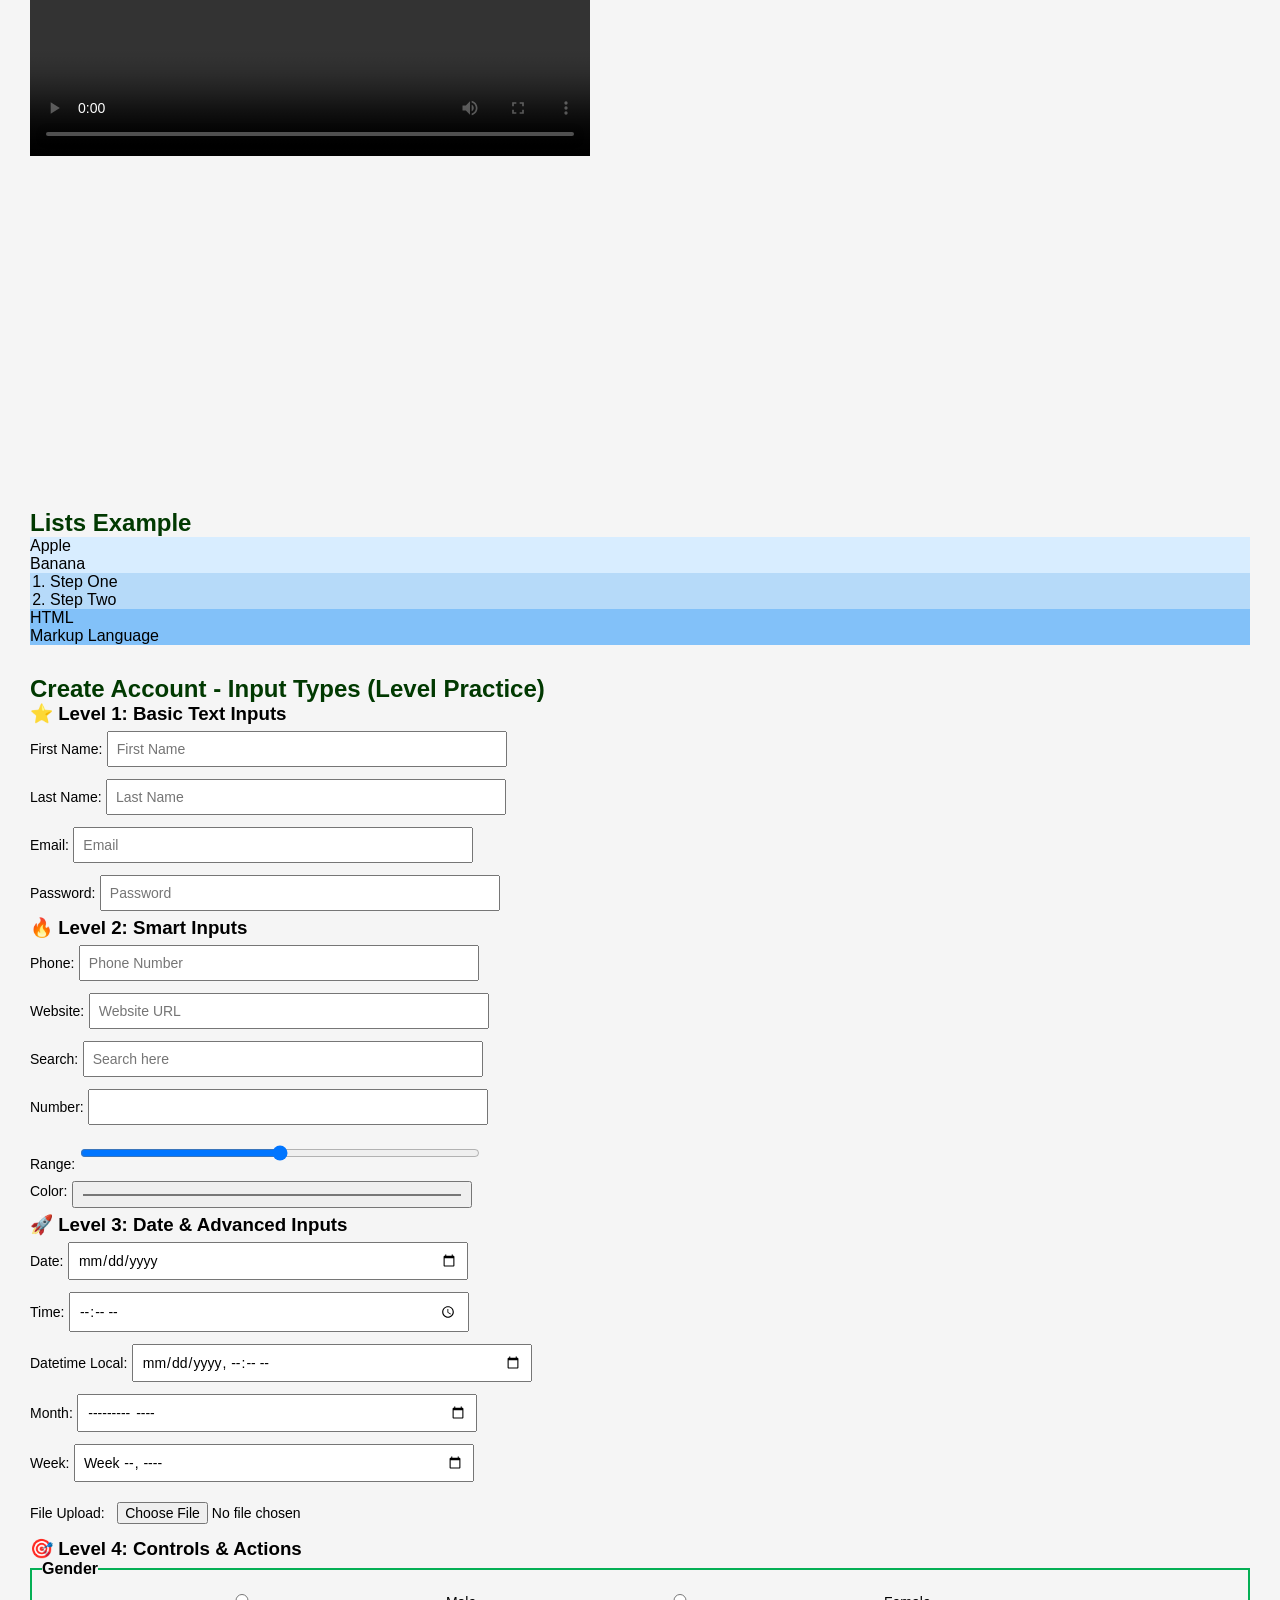
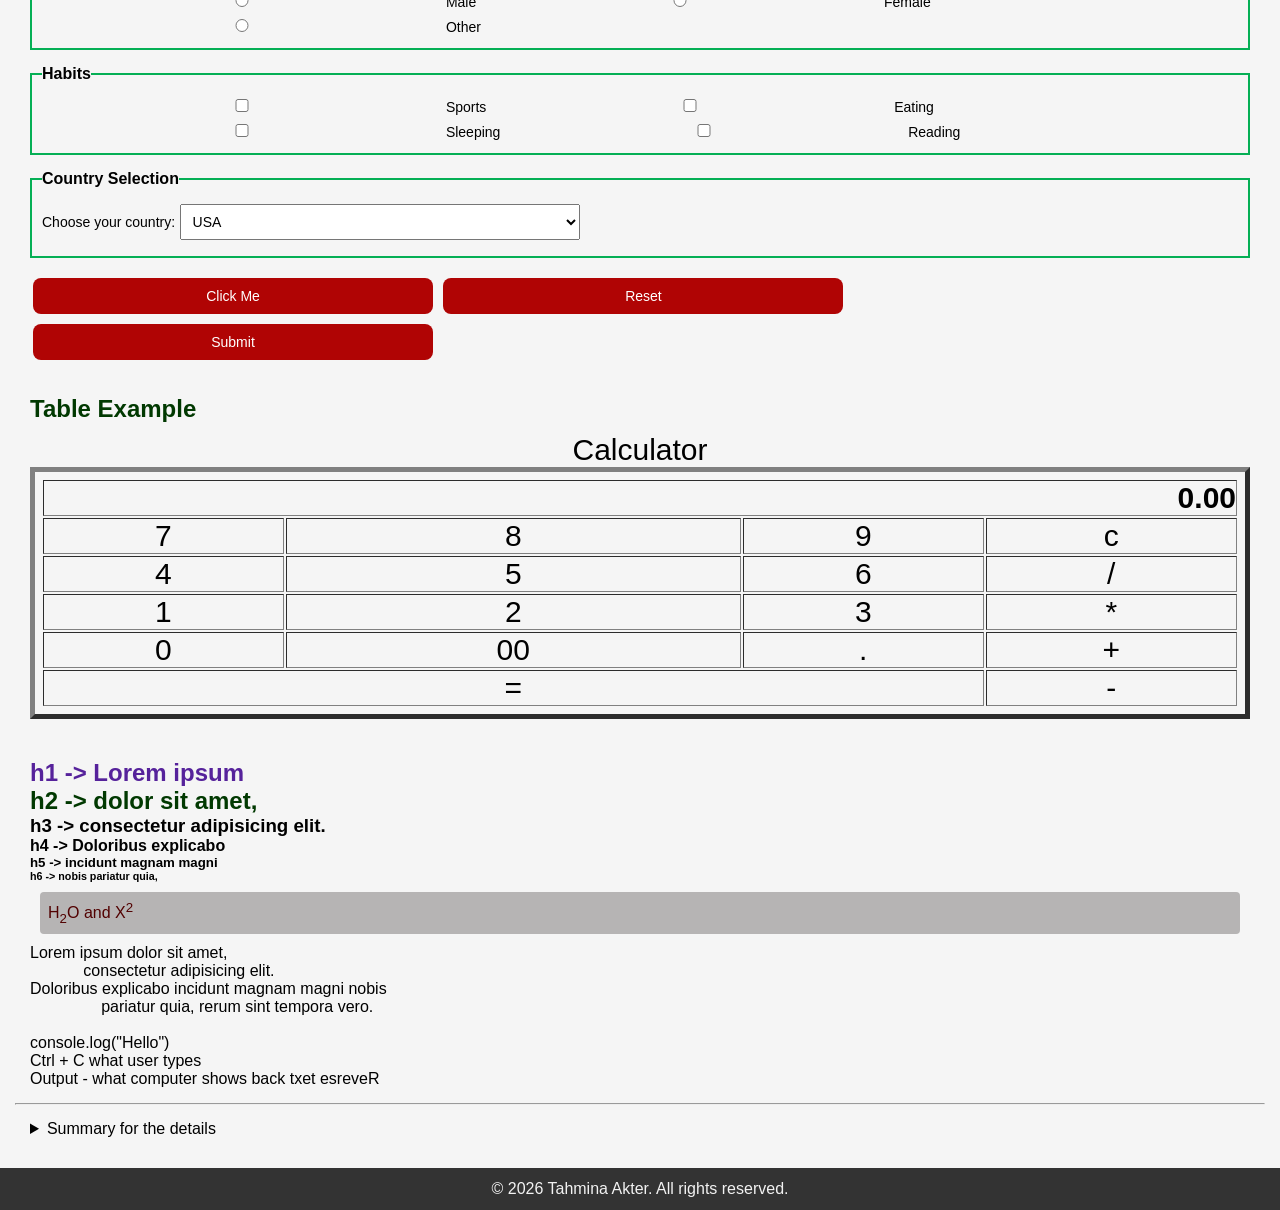
==== commit 2ba333c1: "final commit" ====
--- a/index.html
+++ b/index.html
@@ -76,8 +76,6 @@
         </nav>
     </header>
 
-    <hr>
-
     <main> <!-- Main content (good for SEO + accessibility) -->
 
         <!-- ================= INTRO ================= -->
@@ -106,8 +104,6 @@
                 <a href="tel:+13474076781">Give me a call</a>
             </p>
         </section>
-
-        <hr>
 
         <!-- ================= SKILLS ================= -->
         <section>
@@ -124,8 +120,6 @@
             This text is <sub>subscripted</sub>.<br>
         </section>
 
-        <hr>
-
         <!-- ================= INLINE EXAMPLES ================= -->
         <section>
             <h2>Inline Elements Example</h2>
@@ -141,8 +135,6 @@
             </p>
         </section>
 
-        <hr>
-
         <!-- ================= WHITESPACE ================= -->
         <section>
             <h2>Whitespace Example</h2>
@@ -150,8 +142,6 @@
                 HTML ignores extra spaces.
             </p>
         </section>
-
-        <hr>
 
         <!-- ================= LINE BREAK ================= -->
         <section>
@@ -163,52 +153,49 @@
             </p>
         </section>
 
-        <hr>
-
         <!-- ================= MEDIA ================= -->
         <section>
             <h2>Media Section</h2>
-
-            <img src="./media/images/pic1.png" alt="Sample project image showing HTML layout" width="560px" height="315px">
-
-            <br><br>
-
-            <video width="560px" height="315px" controls>
-                <source src="./media/video/video.mp4" type="video/mp4">
-                <track src="subtitle.vtt" kind="subtitles" srclang="en" label="English">
-            </video>
-
-            <br><br>
-
-            <iframe width="560px" height="315px" src="https://www.youtube.com/embed/kUMe1FH4CHE"
-                title="YouTube video player" frameborder="0" allowfullscreen>
-            </iframe>
-
-        </section>
-
-        <hr>
+            <div>
+                <img src="./media/images/pic1.png" alt="Sample project image showing HTML layout" width="560px"
+                    height="315px">
+
+            </div>
+            <div>
+                <video width="560px" height="315px" controls>
+                    <source src="./media/video/video.mp4" type="video/mp4">
+                    <track src="subtitle.vtt" kind="subtitles" srclang="en" label="English">
+                </video>
+            </div>
+
+            <div>
+
+                <iframe width="560px" height="315px" src="https://www.youtube.com/embed/kUMe1FH4CHE"
+                    title="YouTube video player" frameborder="0" allowfullscreen>
+                </iframe>
+            </div>
+
+        </section>
 
         <!-- ================= LISTS ================= -->
         <section>
             <h2>Lists Example</h2>
 
-            <ul style="display: block; background-color: aliceblue">
+            <ul style="display: block; background-color: rgb(216, 237, 255)">
                 <li>Apple</li>
                 <li>Banana</li>
             </ul>
 
-            <ol>
+            <ol style="padding-left: 20px; background-color: rgb(182, 218, 249)">
                 <li>Step One</li>
                 <li>Step Two</li>
             </ol>
 
-            <dl>
+            <dl style="background-color: rgb(130, 193, 249)">
                 <dt>HTML</dt>
                 <dd>Markup Language</dd>
             </dl>
         </section>
-
-        <hr>
 
         <!-- ================= FORM ================= -->
         <section>
@@ -341,9 +328,7 @@
 
             </form>
         </section>
-
-        <hr>
-
+        
         <!-- ================= TABLE ================= -->
         <section>
             <h2>Table Example</h2>
@@ -392,38 +377,36 @@
             </table>
         </section>
 
-        <hr>
-
         <!-- ================= EXTRA ELEMENTS ================= -->
         <section>
-            <h1>Lorem ipsum</h1>
-            <h2>dolor sit amet,</h2>
-            <h3>consectetur adipisicing elit.</h3>
-                    <h4>Doloribus explicabo</h4>
-                            <h5>incidunt magnam magni</h5>
-                                    <h6>nobis pariatur quia,</h6>
-
-                                            <p>H<sub>2</sub>O and X<sup>2</sup></p>
-
-                                            <pre>Lorem ipsum dolor sit amet, 
+            <h1>h1 -> Lorem ipsum</h1>
+            <h2>h2 -> dolor sit amet,</h2>
+            <h3>h3 -> consectetur adipisicing elit.</h3>
+            <h4>h4 -> Doloribus explicabo</h4>
+            <h5>h5 -> incidunt magnam magni</h5>
+            <h6>h6 -> nobis pariatur quia,</h6>
+
+            <p>H<sub>2</sub>O and X<sup>2</sup></p>
+
+            <pre>Lorem ipsum dolor sit amet, 
             consectetur adipisicing elit.
 Doloribus explicabo incidunt magnam magni nobis
                 pariatur quia, rerum sint tempora vero.
             </pre>
 
-                                            <code>console.log("Hello")</code>
-
-                                            <br>
-
-                                            <kbd>Ctrl + C</kbd> what user types
-
-                                            <br>
-
-                                            <samp>Output - what computer shows back</samp>
-
-                                            <bdo dir="rtl">Reverse text</bdo>
-
-                                            <noscript>This website works best with JavaScript enabled.</noscript>
+            <code>console.log("Hello")</code>
+
+            <br>
+
+            <kbd>Ctrl + C</kbd> what user types
+
+            <br>
+
+            <samp>Output - what computer shows back</samp>
+
+            <bdo dir="rtl">Reverse text</bdo>
+
+            <noscript>This website works best with JavaScript enabled.</noscript>
         </section>
 
         <hr>
--- a/style.css
+++ b/style.css
@@ -1,66 +1,89 @@
-/* ============ GLOBAL RESET ============ */
+/* =========================
+   GLOBAL RESET
+   Removes default browser spacing
+   and applies consistent box sizing
+========================= */
 *,
 *::before,
 *::after {
     margin: 0;
     padding: 0;
     box-sizing: border-box;
-}
-
-/* ============ BASE STYLES ============ */
+    font-family: Arial, Helvetica, sans-serif;
+}
+
+/* =========================
+   BODY / BASE LAYOUT
+   Sets font, full height layout,
+   and light background color
+========================= */
 body {
-    font-family: Georgia, 'Times New Roman', Times, serif;
     min-height: 100vh;
     display: flex;
     flex-direction: column;
     background: #f5f5f5;
 }
 
-/* Main takes remaining space (sticky footer) */
+/* Main content takes available space
+   to keep footer at bottom */
 main {
     flex: 1;
     padding: 15px;
 }
 
-/* ============ HEADINGS ============ */
+section {
+padding: 15px;
+}
+
+/* =========================
+   HEADING STYLES
+========================= */
 h1 {
-    color: rgb(86, 34, 155);
+    color: rgb(86, 34, 155); /* Purple heading */
 }
 
 h2 {
-    color: rgb(1, 57, 1);
-}
-
-/* ============ PARAGRAPH ============ */
+    color: rgb(1, 57, 1); /* Dark green heading */
+}
+
+/* =========================
+   PARAGRAPH STYLING
+========================= */
 p {
     background-color: rgb(182, 180, 180);
+    margin: 10px;
     padding: 8px;
     color: #520101;
     border-radius: 4px;
 }
 
-/* ============ TABLE ============ */
+/* =========================
+   TABLE STYLING
+========================= */
 table {
     margin: 10px 0;
     padding: 6px;
-    font-size: clamp(14px, 2.5vw, 30px);
-    text-align: center;
-    width: 100%;
-}
-
-/* ============ NAVBAR ============ */
+    font-size: clamp(14px, 2.5vw, 30px); /* (max, responsive, min) Responsive font size */
+    text-align: center;
+    width: 100%; /* responsive */
+}
+
+/* =========================
+   NAVIGATION BAR
+========================= */
 ul {
-    display: flex;
-    flex-wrap: wrap;
-    list-style: none;
+    display: flex;      /* menu will be placed horizontally */
+    flex-wrap: wrap;   /* When there is not enough space, the items will wrap onto the next line. */
+    list-style: none; /* Removes bullet points */
     background-color: #333;
 }
 
-/* Push last item to right */
+/* Pushes last menu item to right */
 li:last-child {
     margin-left: auto;
 }
 
+/* Navigation links styling */
 li a {
     display: flex;
     align-items: center;
@@ -70,23 +93,25 @@
     transition: 0.3s;
 }
 
-/* Hover */
+/* Hover effect for menu links */
 li a:hover {
     background-color: #111;
 }
 
-/* Active link */
+/* Active/current page link */
 li a.active {
     background-color: #04AA6D;
 }
 
-/* Login icon */
+/* Login user icon styling ; login icon size same as text*/
 .login-user {
     height: 1em;
     margin-right: 0.5em;
 }
 
-/* ============ FORM ELEMENTS ============ */
+/* =========================
+   RESPONSIVE FORM ELEMENTS
+========================= */
 input,
 select {
     width: 100%;
@@ -96,21 +121,24 @@
     font-size: 14px;
 }
 
+/* Group form fields */
 fieldset {
     margin-bottom: 15px;
     padding: 10px;
-    border: 2px solid #380202;
-}
-
+    border: 2px solid #05af55;
+}
+
+/* Fieldset title */
 legend {
     font-weight: bold;
 }
 
+/* Label styling */
 label {
     font-size: 14px;
 }
 
-/* Buttons */
+/* Button styling */
 input[type="button"],
 input[type="reset"],
 input[type="submit"] {
@@ -123,7 +151,9 @@
     border: none;
 }
 
-/* ============ BUTTON LINK ============ */
+/* =========================
+   CUSTOM BUTTON LINK
+========================= */
 .custom-btn {
     text-decoration: none;
     background: #3498db;
@@ -133,13 +163,18 @@
     font-size: 14px;
     display: inline-block;
     transition: 0.3s;
-}
-
+    text-align: center;
+    cursor: pointer;
+}
+
+/* Hover effect for custom button */
 .custom-btn:hover {
     background: #1d6fa5;
 }
 
-/* ============ CARD DESIGN ============ */
+/* =========================
+   CARD DESIGN
+========================= */
 .card-box {
     background: #fff;
     padding: 20px;
@@ -149,12 +184,14 @@
     transition: transform 0.3s ease;
 }
 
-/* Hover effect */
+/* Card lift effect on hover */
 .card-box:hover {
     transform: translateY(-5px);
 }
 
-/* ============ FOOTER ============ */
+/* =========================
+   FOOTER
+========================= */
 footer {
     background: #333;
     color: #f2f2f2;
@@ -163,43 +200,44 @@
     margin-top: auto;
 }
 
-/* ============ RESPONSIVE DESIGN ============ */
-
-/* Tablet */
-@media (max-width: 992px) {
-    .row {
-        gap: 15px;
-    }
-}
-
-/* Mobile */
+/* =========================
+   RESPONSIVE DESIGN
+========================= */
+
+/* Tablet and mobile screens */
 @media (max-width: 768px) {
 
+    /* Stack navbar vertically */
     ul {
         flex-direction: column;
     }
 
+    /* Reset last item alignment */
     li:last-child {
         margin-left: 0;
     }
 
+    /* Full width form inputs */
     input,
     select {
         max-width: 100%;
     }
 }
 
-/* Small mobile */
+/* Small mobile devices */
 @media (max-width: 480px) {
 
+    /* Reduce main padding */
     main {
         padding: 10px;
     }
 
+    /* Smaller card padding */
     .card-box {
         padding: 15px;
     }
 
+    /* Compact navigation links */
     li a {
         padding: 12px;
     }
